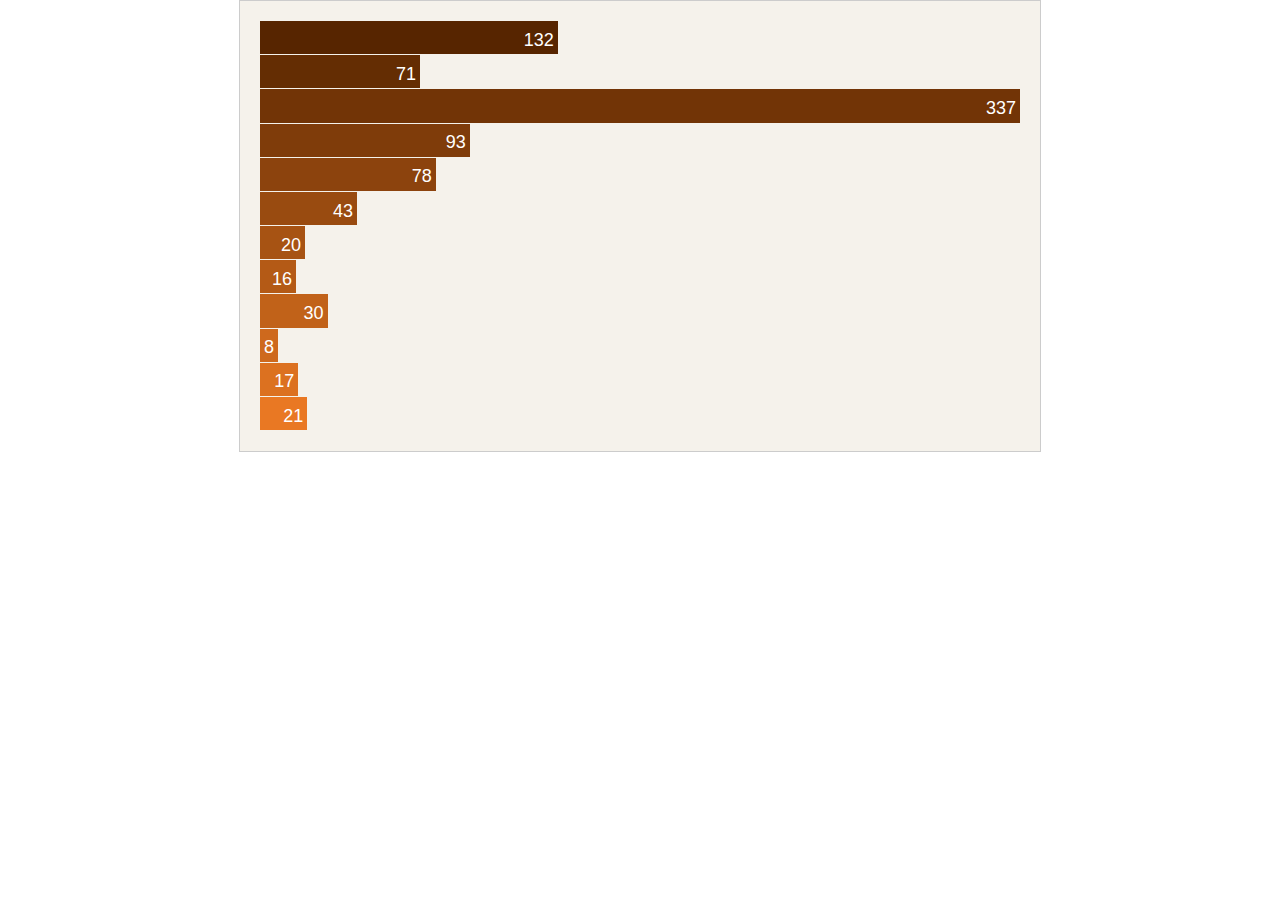
==== Chapter 4/Working with arrays of objects/index.html @ 6f10c426 "giving color with linear scale" ====
<!DOCTYPE html>
<html lang="en">

<head>
	<meta charset="UTF-8">
	<title>Learning D3</title>
	<link rel="stylesheet" href="main.css">
	<script type="text/javascript" src="d3.min.js"></script>
</head>

<body>
	<!--Place all DOM elements here -->
	<script>
		var data = [
			{ key: "Glazed", value: 132 },
			{ key: "Jelly", value: 71 },
			{ key: "Holes", value: 337 },
			{ key: "Sprinkles", value: 93 },
			{ key: "Crumb", value: 78 },
			{ key: "Chocolate", value: 43 },
			{ key: "Coconut", value: 20 },
			{ key: "Cream", value: 16 },
			{ key: "Cruller", value: 30 },
			{ key: "Éclair", value: 8 },
			{ key: "Fritter", value: 17 },
			{ key: "Bearclaw", value: 21 }
		];

		var w = 800;
		var h = 450;
		var margin = {
			top: 20,
			bottom: 20,
			left: 20,
			right: 20
		};
		var width = w - margin.left - margin.right;
		var height = h - margin.top - margin.bottom;
		var x = d3.scale.linear()
			.domain([0, d3.max(data, function (d) {
				return d.value;
			})])
			.range([0, width]);
		var y = d3.scale.ordinal()
			.domain(data.map(function (d) {
				return d.key
			}))
			.rangeBands([0, height]);
		var linearColorScale = d3.scale.linear()
			.domain([0, data.length])
			.range(["#572500", "#F68026"])
		var svg = d3.select("body").append("svg")
			.attr("id", "chart")
			.attr("width", w)
			.attr("height", h);
		var chart = svg.append("g")
			.classed("display", true)
			.attr("transform", "translate(" + margin.left + "," + margin.top + ")");


		function plot(params) {
			this.selectAll(".bar")
				.data(params.data)
				.enter()
				.append("rect")
				.classed("bar", true)
				.attr("x", 0)
				.attr("y", function (d, i) {
					return y(d.key);
				})
				.attr("height", function (d, i) {
					return y.rangeBand() - 1;
				})
				.attr("width", function (d) {
					return x(d.value);
				})
				.style("fill", function (d, i) {
					return linearColorScale(i);
				});
			this.selectAll(".bar-label")
				.data(params.data)
				.enter()
				.append("text")
				.classed("bar-label", true)
				.attr("x", function (d) {
					return x(d.value);
				})
				.attr("dx", -4)
				.attr("y", function (d, i) {
					return y(d.key);
				})
				.attr("dy", function (d, i) {
					return y.rangeBand() / 1.5 + 2;
				})
				.text(function (d) {
					return d.value;
				})
		}
		plot.call(chart, { data: data });
	</script>
</body>

</html>
---- Chapter 4/Working with arrays of objects/main.css ----
body,html{
	margin: 0;
	padding: 0;
	font-family: "Arial", sans-serif;
	font-size: 0.95em;
	text-align: center;
}
#chart{
	background-color: #F5F2EB;
	border: 1px solid #CCC;
}
.bar{
	fill: purple;
	shape-rendering: crispEdges;
}
.bar-label{
	fill: white;
	text-anchor: end;
	font-size: 18px;
}
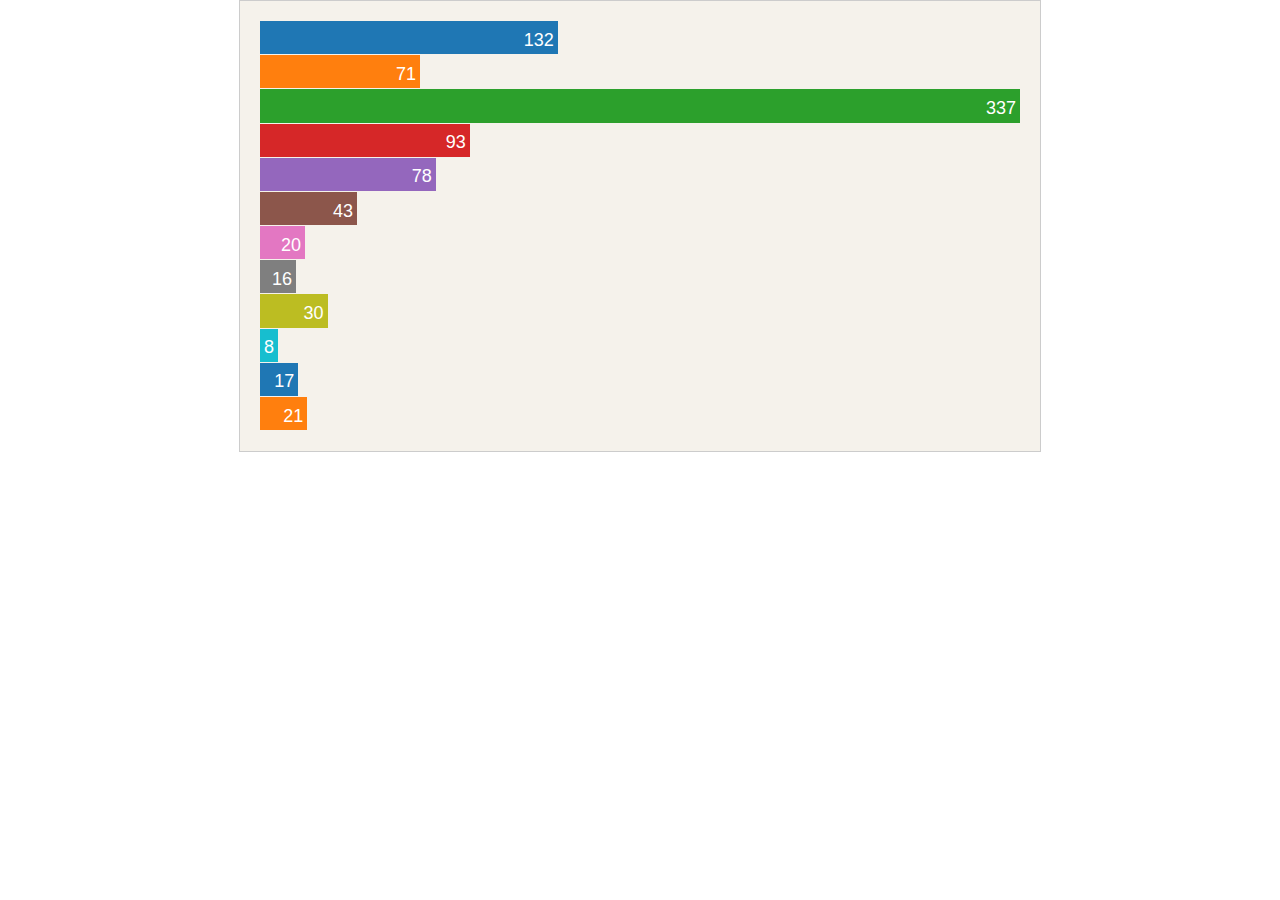
==== commit 81d770be: "giving color with ordinal scale" ====
--- a/Chapter 4/Working with arrays of objects/index.html
+++ b/Chapter 4/Working with arrays of objects/index.html
@@ -49,6 +49,7 @@
 		var linearColorScale = d3.scale.linear()
 			.domain([0, data.length])
 			.range(["#572500", "#F68026"])
+		var ordinalColorScale = d3.scale.category10();
 		var svg = d3.select("body").append("svg")
 			.attr("id", "chart")
 			.attr("width", w)
@@ -75,7 +76,8 @@
 					return x(d.value);
 				})
 				.style("fill", function (d, i) {
-					return linearColorScale(i);
+					// return linearColorScale(i);
+					return ordinalColorScale(i);
 				});
 			this.selectAll(".bar-label")
 				.data(params.data)
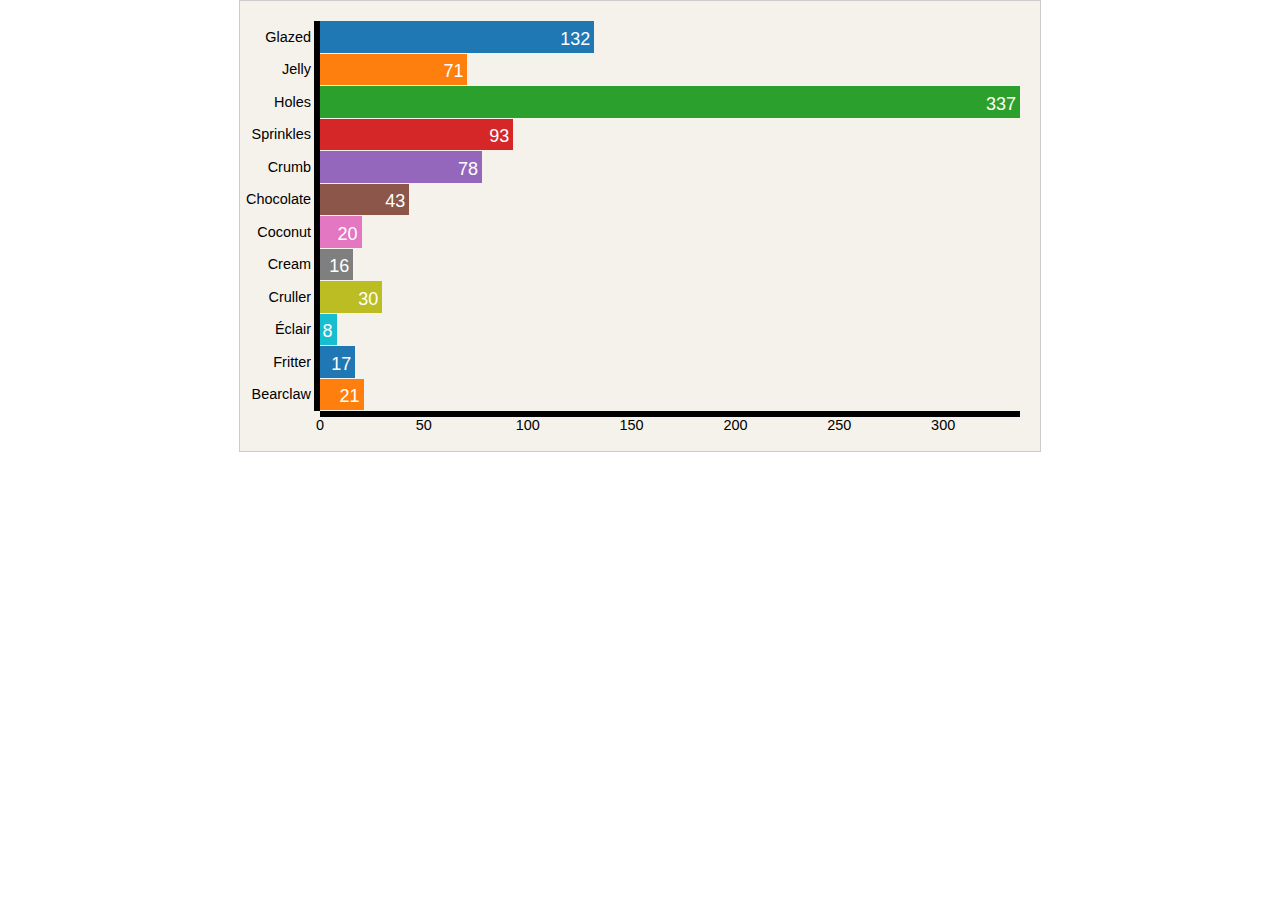
==== commit 20626273: "adding x and y axis" ====
--- a/Chapter 4/Working with arrays of objects/index.html
+++ b/Chapter 4/Working with arrays of objects/index.html
@@ -30,8 +30,8 @@
 		var h = 450;
 		var margin = {
 			top: 20,
-			bottom: 20,
-			left: 20,
+			bottom: 40,
+			left: 80,
 			right: 20
 		};
 		var width = w - margin.left - margin.right;
@@ -50,6 +50,12 @@
 			.domain([0, data.length])
 			.range(["#572500", "#F68026"])
 		var ordinalColorScale = d3.scale.category10();
+		var xAxis = d3.svg.axis()
+			.scale(x)
+			.orient("bottom")
+		var yAxis = d3.svg.axis()
+			.scale(y)
+			.orient("left")
 		var svg = d3.select("body").append("svg")
 			.attr("id", "chart")
 			.attr("width", w)
@@ -97,6 +103,15 @@
 				.text(function (d) {
 					return d.value;
 				})
+			this.append('g')
+				.classed('x axis', true)
+				.attr('transform', 'translate(' + 0 + ', ' + height + ')')
+				.call(xAxis);
+			this.append('g')
+				.classed('y axis', true)
+				.attr('transform', 'translate(' + 0 + ', ' + 0 + ')')
+				.call(yAxis);
+
 		}
 		plot.call(chart, { data: data });
 	</script>
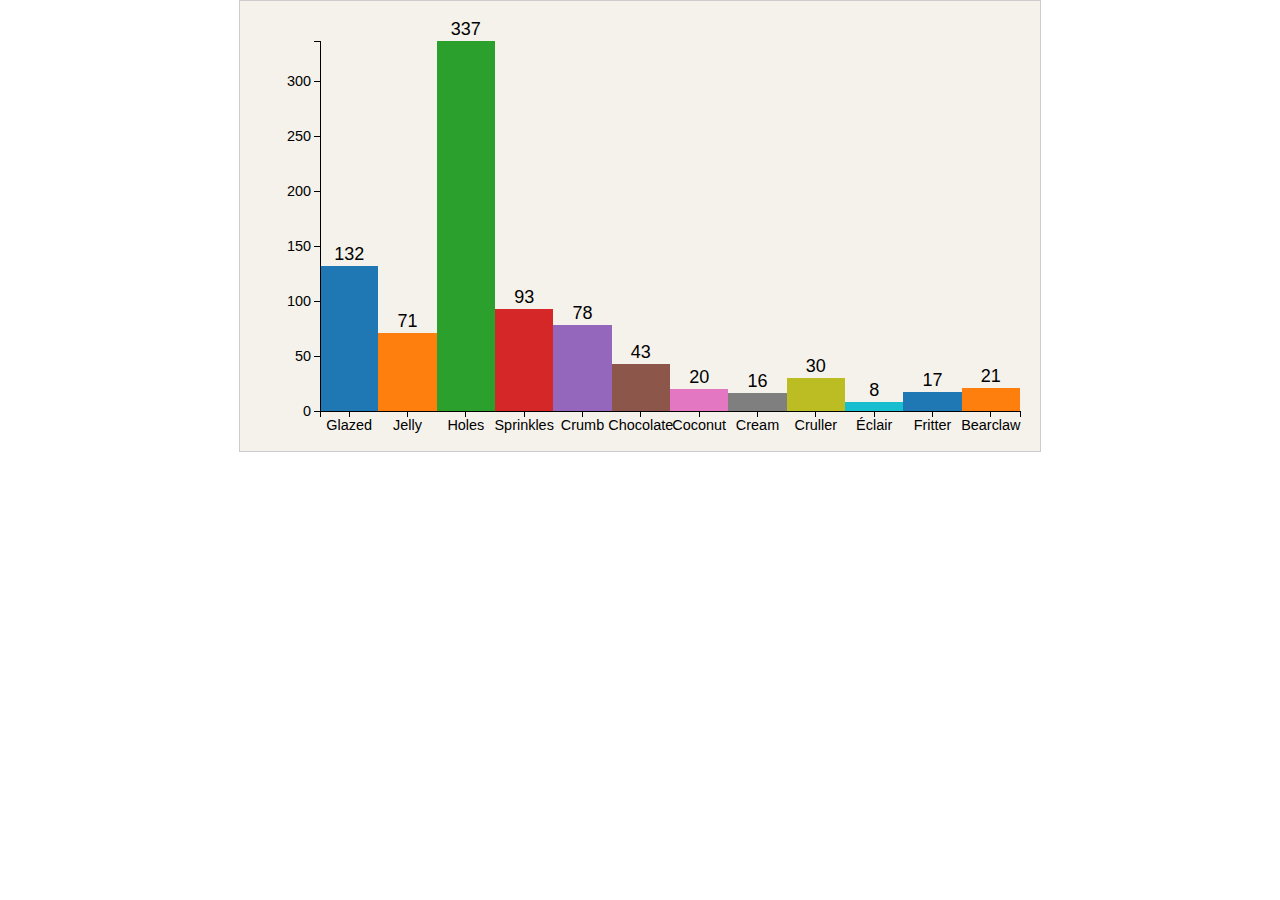
==== commit 1d17ed03: "flipping x and y axis" ====
--- a/Chapter 4/Working with arrays of objects/index.html
+++ b/Chapter 4/Working with arrays of objects/index.html
@@ -29,23 +29,25 @@
 		var w = 800;
 		var h = 450;
 		var margin = {
-			top: 20,
+			top: 40,
 			bottom: 40,
 			left: 80,
 			right: 20
 		};
 		var width = w - margin.left - margin.right;
 		var height = h - margin.top - margin.bottom;
-		var x = d3.scale.linear()
+
+		var x = d3.scale.ordinal()
+			.domain(data.map(function (d) {
+				return d.key
+			}))
+			.rangeBands([0, width]);
+		var y = d3.scale.linear()
 			.domain([0, d3.max(data, function (d) {
 				return d.value;
 			})])
-			.range([0, width]);
-		var y = d3.scale.ordinal()
-			.domain(data.map(function (d) {
-				return d.key
-			}))
-			.rangeBands([0, height]);
+			.range([height, 0]);
+
 		var linearColorScale = d3.scale.linear()
 			.domain([0, data.length])
 			.range(["#572500", "#F68026"])
@@ -71,15 +73,17 @@
 				.enter()
 				.append("rect")
 				.classed("bar", true)
-				.attr("x", 0)
+				.attr("x", function (d, i) {
+					return x(d.key)
+				})
 				.attr("y", function (d, i) {
-					return y(d.key);
+					return y(d.value);
 				})
 				.attr("height", function (d, i) {
-					return y.rangeBand() - 1;
+					return height - y(d.value);
 				})
 				.attr("width", function (d) {
-					return x(d.value);
+					return x.rangeBand();
 				})
 				.style("fill", function (d, i) {
 					// return linearColorScale(i);
@@ -90,16 +94,14 @@
 				.enter()
 				.append("text")
 				.classed("bar-label", true)
-				.attr("x", function (d) {
-					return x(d.value);
+				.attr("x", function (d, i) {
+					return x(d.key) + (x.rangeBand() / 2);
 				})
-				.attr("dx", -4)
+				.attr("dx", 0)
 				.attr("y", function (d, i) {
-					return y(d.key);
+					return y(d.value);
 				})
-				.attr("dy", function (d, i) {
-					return y.rangeBand() / 1.5 + 2;
-				})
+				.attr("dy", -6)
 				.text(function (d) {
 					return d.value;
 				})
--- a/Chapter 4/Working with arrays of objects/main.css
+++ b/Chapter 4/Working with arrays of objects/main.css
@@ -1,20 +1,27 @@
-body,html{
-	margin: 0;
-	padding: 0;
-	font-family: "Arial", sans-serif;
-	font-size: 0.95em;
-	text-align: center;
+body,
+html {
+  margin: 0;
+  padding: 0;
+  font-family: 'Arial', sans-serif;
+  font-size: 0.95em;
+  text-align: center;
 }
-#chart{
-	background-color: #F5F2EB;
-	border: 1px solid #CCC;
+#chart {
+  background-color: #f5f2eb;
+  border: 1px solid #ccc;
 }
-.bar{
-	fill: purple;
-	shape-rendering: crispEdges;
+.bar {
+  fill: purple;
+  shape-rendering: crispEdges;
 }
-.bar-label{
-	fill: white;
-	text-anchor: end;
-	font-size: 18px;
-}+.bar-label {
+  fill: #000;
+  text-anchor: middle;
+  font-size: 18px;
+}
+.axis path,
+.axis line {
+  fill: none;
+  stroke: #000;
+  shape-rendering: crispEdges;
+}
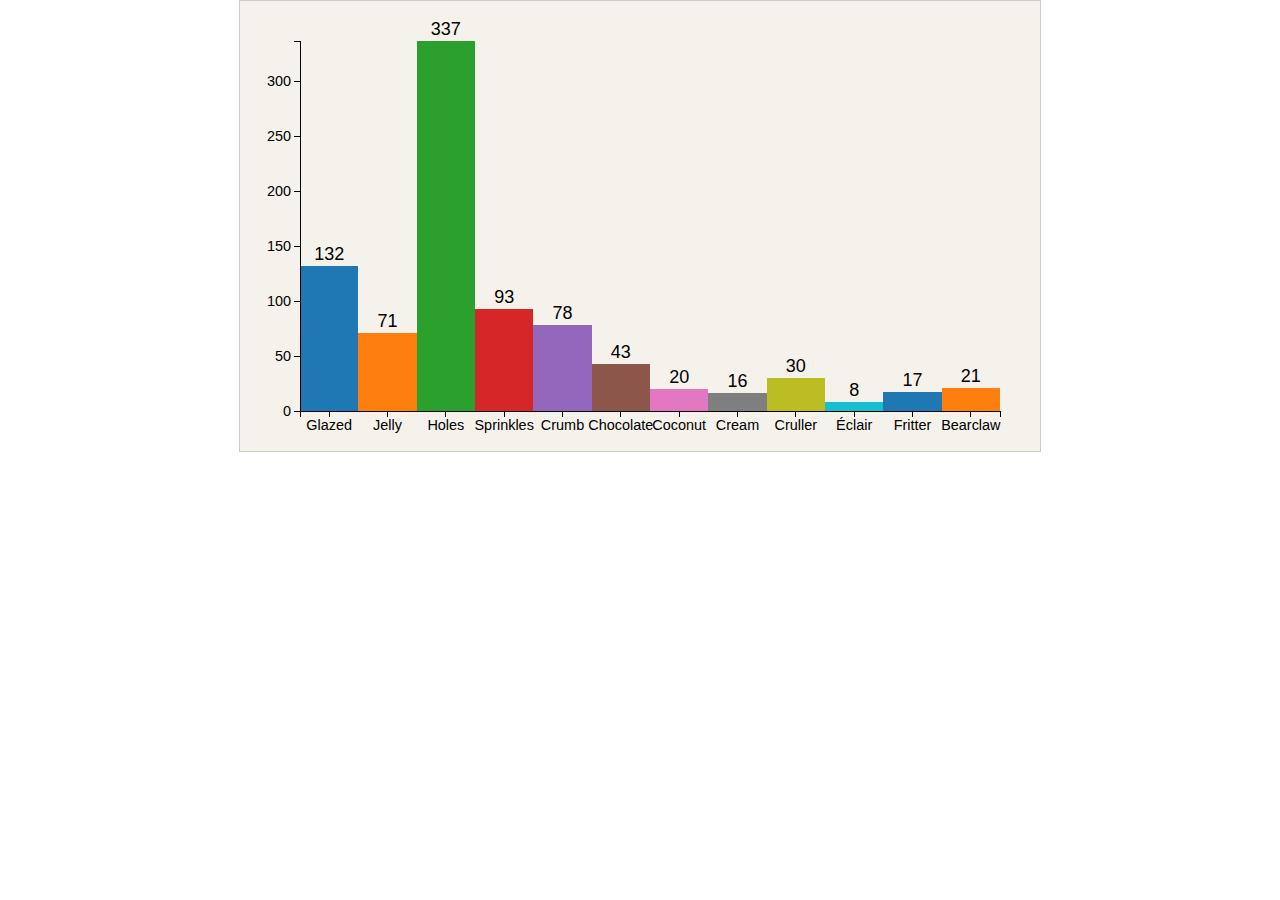
==== commit 73eb1927: "flipping x and y axis" ====
--- a/Chapter 4/Working with arrays of objects/index.html
+++ b/Chapter 4/Working with arrays of objects/index.html
@@ -31,8 +31,8 @@
 		var margin = {
 			top: 40,
 			bottom: 40,
-			left: 80,
-			right: 20
+			left: 60,
+			right: 40
 		};
 		var width = w - margin.left - margin.right;
 		var height = h - margin.top - margin.bottom;
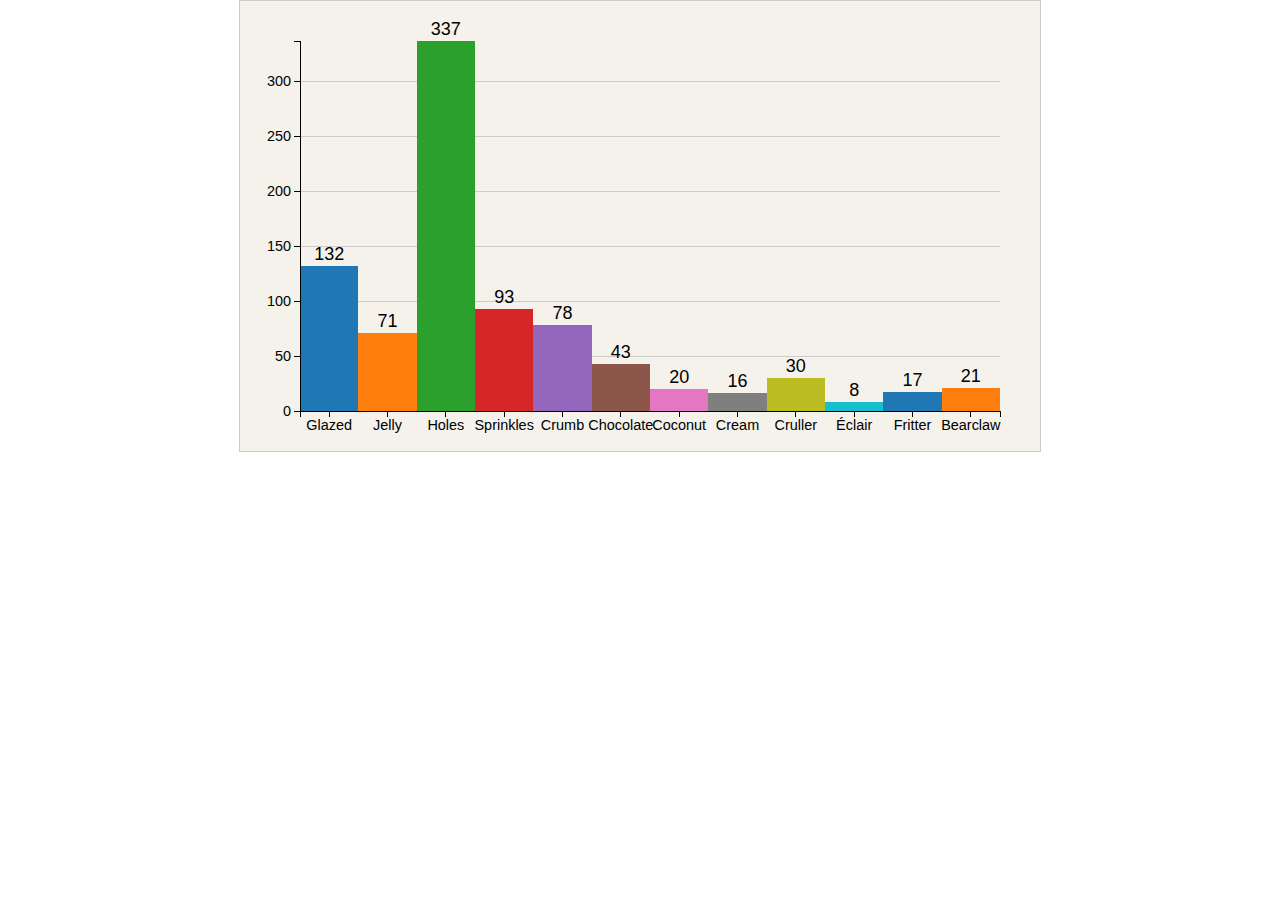
==== commit 2d3b2d86: "adding gridlines" ====
--- a/Chapter 4/Working with arrays of objects/index.html
+++ b/Chapter 4/Working with arrays of objects/index.html
@@ -58,6 +58,11 @@
 		var yAxis = d3.svg.axis()
 			.scale(y)
 			.orient("left")
+		var yGridLines = d3.svg.axis()
+			.scale(y)
+			.tickSize(-width, 0, 0)
+			.tickFormat("")
+			.orient('left')
 		var svg = d3.select("body").append("svg")
 			.attr("id", "chart")
 			.attr("width", w)
@@ -68,6 +73,11 @@
 
 
 		function plot(params) {
+
+			this.append('g')
+				.call(yGridLines)
+				.classed('gridline', true)
+				.attr("transform", "translate(" + 0 + "," + 0 + ")");
 			this.selectAll(".bar")
 				.data(params.data)
 				.enter()
--- a/Chapter 4/Working with arrays of objects/main.css
+++ b/Chapter 4/Working with arrays of objects/main.css
@@ -25,3 +25,9 @@
   stroke: #000;
   shape-rendering: crispEdges;
 }
+.gridline path,
+.gridline line {
+  fill: none;
+  stroke: #ccc;
+  shape-rendering: crispEdges;
+}
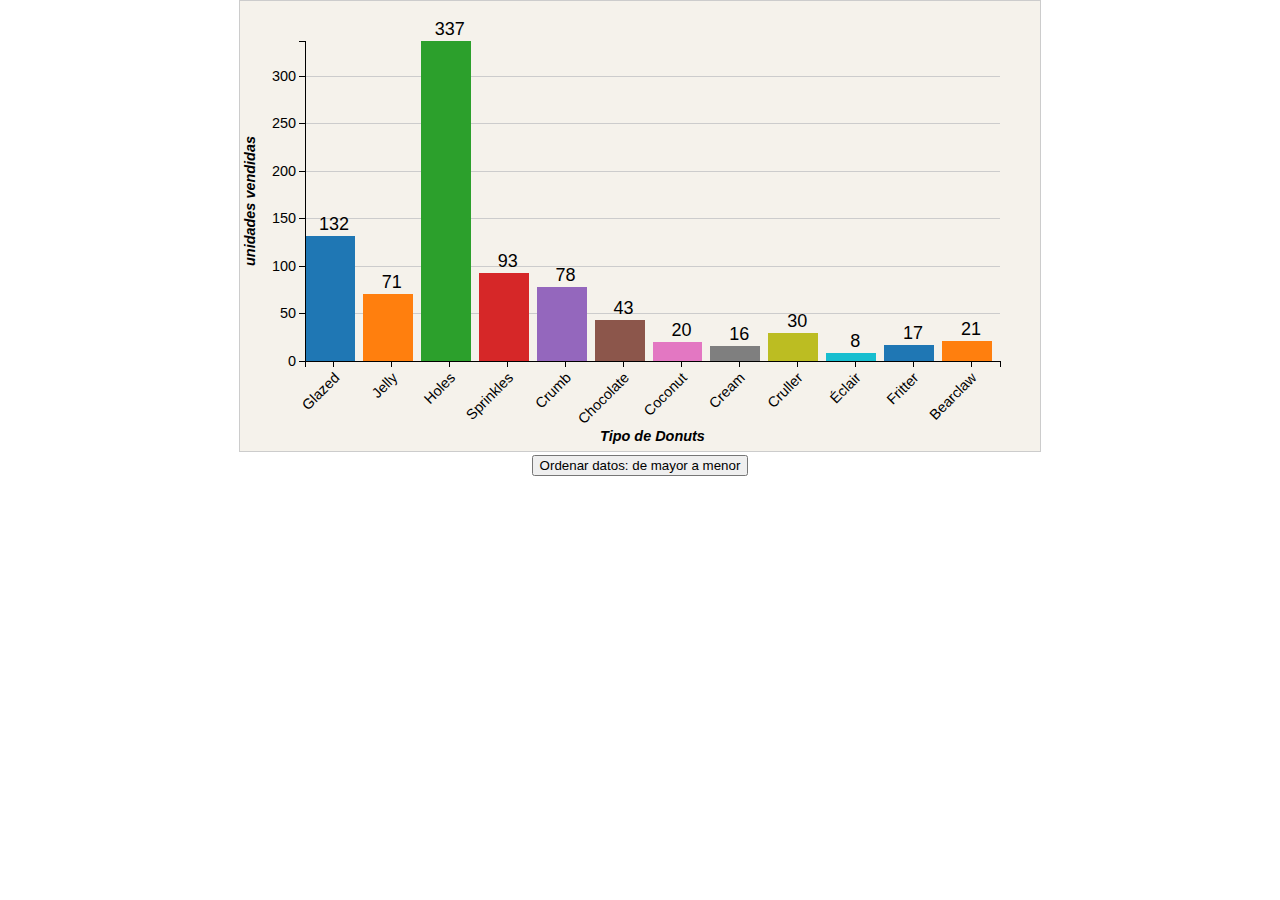
==== commit 441cf7c3: "adding gridlines" ====
--- a/Chapter 4/Working with arrays of objects/index.html
+++ b/Chapter 4/Working with arrays of objects/index.html
@@ -30,13 +30,12 @@
 		var h = 450;
 		var margin = {
 			top: 40,
-			bottom: 40,
-			left: 60,
+			bottom: 90,
+			left: 65,
 			right: 40
 		};
 		var width = w - margin.left - margin.right;
 		var height = h - margin.top - margin.bottom;
-
 		var x = d3.scale.ordinal()
 			.domain(data.map(function (d) {
 				return d.key
@@ -47,7 +46,6 @@
 				return d.value;
 			})])
 			.range([height, 0]);
-
 		var linearColorScale = d3.scale.linear()
 			.domain([0, data.length])
 			.range(["#572500", "#F68026"])
@@ -71,18 +69,41 @@
 			.classed("display", true)
 			.attr("transform", "translate(" + margin.left + "," + margin.top + ")");
 
+		var controls = d3.select('body')
+			.append('div')
+			.attr('id', 'controls');
+		var botonOdenar = controls.append('button')
+			.html('Ordenar datos: de mayor a menor')
+			.attr('estado', 0)
 
 		function plot(params) {
+			x.domain(data.map(function (d) {
+				return d.key
+			}))
+			y.domain([0, d3.max(data, function (d) {
+				return d.value;
+			})])
 
 			this.append('g')
-				.call(yGridLines)
+				.call(params.ygridlines)
 				.classed('gridline', true)
 				.attr("transform", "translate(" + 0 + "," + 0 + ")");
+
+			//Enter()
 			this.selectAll(".bar")
 				.data(params.data)
 				.enter()
 				.append("rect")
-				.classed("bar", true)
+				.classed("bar", true);
+
+			this.selectAll(".bar-label")
+				.data(params.data)
+				.enter()
+				.append("text")
+				.classed("bar-label", true)
+
+			//Update()
+			this.selectAll(".bar")
 				.attr("x", function (d, i) {
 					return x(d.key)
 				})
@@ -93,17 +114,14 @@
 					return height - y(d.value);
 				})
 				.attr("width", function (d) {
-					return x.rangeBand();
+					return x.rangeBand() - 8;
 				})
 				.style("fill", function (d, i) {
 					// return linearColorScale(i);
 					return ordinalColorScale(i);
 				});
+
 			this.selectAll(".bar-label")
-				.data(params.data)
-				.enter()
-				.append("text")
-				.classed("bar-label", true)
 				.attr("x", function (d, i) {
 					return x(d.key) + (x.rangeBand() / 2);
 				})
@@ -115,17 +133,92 @@
 				.text(function (d) {
 					return d.value;
 				})
+
+			//Exit()
+			this.selectAll(".bar")
+				.data(params.data)
+				.exit()
+				.remove()
+
+			this.selectAll(".bar-label")
+				.data(params.data)
+				.exit()
+				.remove()
+
 			this.append('g')
 				.classed('x axis', true)
 				.attr('transform', 'translate(' + 0 + ', ' + height + ')')
-				.call(xAxis);
+				.call(params.axis.x)
+				.selectAll('text')
+				.style('text-anchor', 'end')
+				.attr('dx', -8)
+				.attr('dy', 8)
+				.attr('transform', 'translate(0,0) rotate(-45)');
 			this.append('g')
 				.classed('y axis', true)
 				.attr('transform', 'translate(' + 0 + ', ' + 0 + ')')
-				.call(yAxis);
-
+				.call(params.axis.y);
+
+			this.select('.y.axis')
+				.append('text')
+				.attr('x', 0)
+				.attr('y', 0)
+				.classed('textY', true)
+				.attr('transform', 'translate(' + -50 + ',' + height / 2 + ') rotate(-90)')
+				.style('text-anchor', 'middle')
+				.text('unidades vendidas')
+
+			this.select('.x.axis')
+				.append('text')
+				.attr('x', 0)
+				.attr('y', 0)
+				.classed('textX', true)
+				.attr('transform', 'translate(' + width / 2 + ',' + 80 + ') rotate(0)')
+				.style('text-anchor', 'middle')
+				.text('Tipo de Donuts')
 		}
-		plot.call(chart, { data: data });
+
+		botonOdenar.on('click', function () {
+			var self = d3.select(this);
+			var asc = function (a, b) {
+				return a.value - b.value;
+			}
+			var desc = function (a, b) {
+				return b.value - a.value;
+			}
+			var state = +self.attr('estado');
+			var txt = "Ordenar datos: ";
+			if (state === 0) {
+				data.sort(asc);
+				state = 1;
+				txt += 'de menor a mayor'
+			} else if (state === 1) {
+				data.sort(desc)
+				state = 0;
+				txt += 'de mayor a menor'
+			}
+			console.log("datos", data);
+			self.attr('estado', state);
+			self.html(txt);
+
+			plot.call(chart, {
+				data: data,
+				axis: {
+					x: xAxis,
+					y: yAxis
+				},
+				ygridlines: yGridLines
+			});
+		})
+
+		plot.call(chart, {
+			data: data,
+			axis: {
+				x: xAxis,
+				y: yAxis
+			},
+			ygridlines: yGridLines
+		});
 	</script>
 </body>
 
--- a/Chapter 4/Working with arrays of objects/main.css
+++ b/Chapter 4/Working with arrays of objects/main.css
@@ -31,3 +31,11 @@
   stroke: #ccc;
   shape-rendering: crispEdges;
 }
+.textX,
+.textY {
+  fill: #000;
+  font-style: oblique;
+  font-weight: bolder;
+  font-stretch: condensed;
+  shape-rendering: crispEdges;
+}
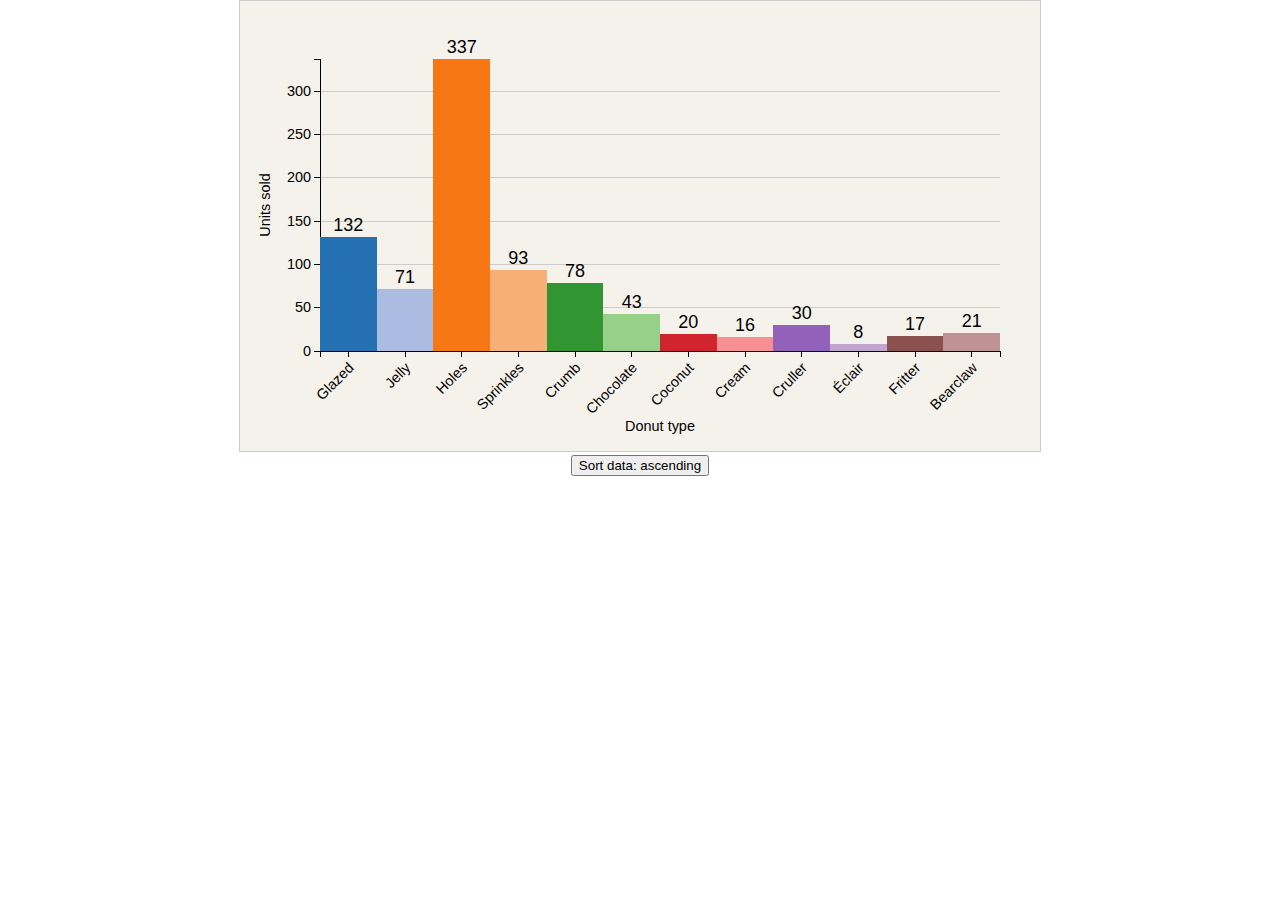
==== commit 6559289f: "adding gridlines" ====
--- a/Chapter 4/Working with arrays of objects/index.html
+++ b/Chapter 4/Working with arrays of objects/index.html
@@ -25,20 +25,20 @@
 			{ key: "Fritter", value: 17 },
 			{ key: "Bearclaw", value: 21 }
 		];
-
 		var w = 800;
 		var h = 450;
 		var margin = {
-			top: 40,
-			bottom: 90,
-			left: 65,
+			top: 58,
+			bottom: 100,
+			left: 80,
 			right: 40
 		};
 		var width = w - margin.left - margin.right;
 		var height = h - margin.top - margin.bottom;
+
 		var x = d3.scale.ordinal()
-			.domain(data.map(function (d) {
-				return d.key
+			.domain(data.map(function (entry) {
+				return entry.key;
 			}))
 			.rangeBands([0, width]);
 		var y = d3.scale.linear()
@@ -46,21 +46,18 @@
 				return d.value;
 			})])
 			.range([height, 0]);
-		var linearColorScale = d3.scale.linear()
-			.domain([0, data.length])
-			.range(["#572500", "#F68026"])
-		var ordinalColorScale = d3.scale.category10();
+		var ordinalColorScale = d3.scale.category20();
 		var xAxis = d3.svg.axis()
 			.scale(x)
-			.orient("bottom")
+			.orient("bottom");
 		var yAxis = d3.svg.axis()
 			.scale(y)
-			.orient("left")
-		var yGridLines = d3.svg.axis()
+			.orient("left");
+		var yGridlines = d3.svg.axis()
 			.scale(y)
 			.tickSize(-width, 0, 0)
 			.tickFormat("")
-			.orient('left')
+			.orient("left");
 		var svg = d3.select("body").append("svg")
 			.attr("id", "chart")
 			.attr("width", w)
@@ -68,44 +65,120 @@
 		var chart = svg.append("g")
 			.classed("display", true)
 			.attr("transform", "translate(" + margin.left + "," + margin.top + ")");
-
-		var controls = d3.select('body')
-			.append('div')
-			.attr('id', 'controls');
-		var botonOdenar = controls.append('button')
-			.html('Ordenar datos: de mayor a menor')
-			.attr('estado', 0)
-
+		var controls = d3.select("body")
+			.append("div")
+			.attr("id", "controls");
+		var sort_btn = controls.append("button")
+			.html("Sort data: ascending")
+			.attr("state", 0);
+		function drawAxis(params) {
+
+			if (params.initialize === true) {
+				//Draw the gridlines and axes
+				//Draw the gridlines
+				this.append("g")
+					.call(params.gridlines)
+					.classed("gridline", true)
+					.attr("transform", "translate(0,0)")
+
+				//This is the x axis
+				this.append("g")
+					.classed("x axis", true)
+					.attr("transform", "translate(" + 0 + "," + height + ")")
+					.call(params.axis.x)
+					.selectAll("text")
+					.classed("x-axis-label", true)
+					.style("text-anchor", "end")
+					.attr("dx", -8)
+					.attr("dy", 8)
+					.attr("transform", "translate(0,0) rotate(-45)");
+
+				//This is the y axis
+				this.append("g")
+					.classed("y axis", true)
+					.attr("transform", "translate(0,0)")
+					.call(params.axis.y);
+
+				//This is the y label
+				this.select(".y.axis")
+					.append("text")
+					.attr("x", 0)
+					.attr("y", 0)
+					.style("text-anchor", "middle")
+					.attr("transform", "translate(-50," + height / 2 + ") rotate(-90)")
+					.text("Units sold");
+
+				//This is the x label
+				this.select(".x.axis")
+					.append("text")
+					.attr("x", 0)
+					.attr("y", 0)
+					.style("text-anchor", "middle")
+					.attr("transform", "translate(" + width / 2 + ",80)")
+					.text("Donut type");
+
+			} else if (params.initialize === false) {
+				//Update info
+				this.selectAll("g.x.axis")
+					.transition()
+					.duration(800)
+					.ease('bounce')
+					.delay(30)
+					.call(params.axis.x);
+				this.selectAll(".x-axis-label")
+					.style("text-anchor", "end")
+					.attr("dx", -8)
+					.attr("dy", 8)
+					.attr("transform", "translate(0,0) rotate(-45)");
+				this.selectAll("g.y.axis")
+					.transition()
+					.duration(800)
+					.ease('bounce')
+					.delay(30)
+					.call(params.axis.y);
+			}
+		}
 		function plot(params) {
-			x.domain(data.map(function (d) {
-				return d.key
-			}))
+			x.domain(data.map(function (entry) {
+				return entry.key;
+			}));
 			y.domain([0, d3.max(data, function (d) {
 				return d.value;
 			})])
 
-			this.append('g')
-				.call(params.ygridlines)
-				.classed('gridline', true)
-				.attr("transform", "translate(" + 0 + "," + 0 + ")");
-
-			//Enter()
+			//Draw the axes and axes labels
+			drawAxis.call(this, params);
+
+			//enter()
 			this.selectAll(".bar")
 				.data(params.data)
 				.enter()
 				.append("rect")
-				.classed("bar", true);
+				.classed("bar", true)
+				.on("mouseover", function (d, i) {
+					d3.select(this).style('fill', 'yellow')
+				})
+				.on('mousemove', function (d, i) {
+
+				})
+				.on("mouseout", function (d, i) {
+					d3.select(this).style('fill', ordinalColorScale(i))
+				});
 
 			this.selectAll(".bar-label")
 				.data(params.data)
 				.enter()
 				.append("text")
-				.classed("bar-label", true)
-
-			//Update()
+				.classed("bar-label", true);
+
+			//update
 			this.selectAll(".bar")
+				.transition()
+				.duration(800)
+				.ease('bounce')
+				.delay(30)
 				.attr("x", function (d, i) {
-					return x(d.key)
+					return x(d.key);
 				})
 				.attr("y", function (d, i) {
 					return y(d.value);
@@ -114,16 +187,19 @@
 					return height - y(d.value);
 				})
 				.attr("width", function (d) {
-					return x.rangeBand() - 8;
+					return x.rangeBand();
 				})
 				.style("fill", function (d, i) {
-					// return linearColorScale(i);
 					return ordinalColorScale(i);
 				});
 
 			this.selectAll(".bar-label")
+				.transition()
+				.duration(800)
+				.ease('bounce')
+				.delay(30)
 				.attr("x", function (d, i) {
-					return x(d.key) + (x.rangeBand() / 2);
+					return x(d.key) + (x.rangeBand() / 2)
 				})
 				.attr("dx", 0)
 				.attr("y", function (d, i) {
@@ -134,71 +210,38 @@
 					return d.value;
 				})
 
-			//Exit()
+			//exit()
 			this.selectAll(".bar")
 				.data(params.data)
 				.exit()
-				.remove()
+				.remove();
 
 			this.selectAll(".bar-label")
 				.data(params.data)
 				.exit()
-				.remove()
-
-			this.append('g')
-				.classed('x axis', true)
-				.attr('transform', 'translate(' + 0 + ', ' + height + ')')
-				.call(params.axis.x)
-				.selectAll('text')
-				.style('text-anchor', 'end')
-				.attr('dx', -8)
-				.attr('dy', 8)
-				.attr('transform', 'translate(0,0) rotate(-45)');
-			this.append('g')
-				.classed('y axis', true)
-				.attr('transform', 'translate(' + 0 + ', ' + 0 + ')')
-				.call(params.axis.y);
-
-			this.select('.y.axis')
-				.append('text')
-				.attr('x', 0)
-				.attr('y', 0)
-				.classed('textY', true)
-				.attr('transform', 'translate(' + -50 + ',' + height / 2 + ') rotate(-90)')
-				.style('text-anchor', 'middle')
-				.text('unidades vendidas')
-
-			this.select('.x.axis')
-				.append('text')
-				.attr('x', 0)
-				.attr('y', 0)
-				.classed('textX', true)
-				.attr('transform', 'translate(' + width / 2 + ',' + 80 + ') rotate(0)')
-				.style('text-anchor', 'middle')
-				.text('Tipo de Donuts')
+				.remove();
 		}
 
-		botonOdenar.on('click', function () {
+		sort_btn.on("click", function () {
 			var self = d3.select(this);
-			var asc = function (a, b) {
+			var ascending = function (a, b) {
 				return a.value - b.value;
-			}
-			var desc = function (a, b) {
+			};
+			var descending = function (a, b) {
 				return b.value - a.value;
 			}
-			var state = +self.attr('estado');
-			var txt = "Ordenar datos: ";
+			var state = +self.attr("state");
+			var txt = "Sort data: ";
 			if (state === 0) {
-				data.sort(asc);
+				data.sort(ascending);
 				state = 1;
-				txt += 'de menor a mayor'
+				txt += "descending";
 			} else if (state === 1) {
-				data.sort(desc)
+				data.sort(descending);
 				state = 0;
-				txt += 'de mayor a menor'
+				txt += "ascending";
 			}
-			console.log("datos", data);
-			self.attr('estado', state);
+			self.attr("state", state);
 			self.html(txt);
 
 			plot.call(chart, {
@@ -207,9 +250,10 @@
 					x: xAxis,
 					y: yAxis
 				},
-				ygridlines: yGridLines
+				gridlines: yGridlines,
+				initialize: false
 			});
-		})
+		});
 
 		plot.call(chart, {
 			data: data,
@@ -217,7 +261,8 @@
 				x: xAxis,
 				y: yAxis
 			},
-			ygridlines: yGridLines
+			gridlines: yGridlines,
+			initialize: true
 		});
 	</script>
 </body>
